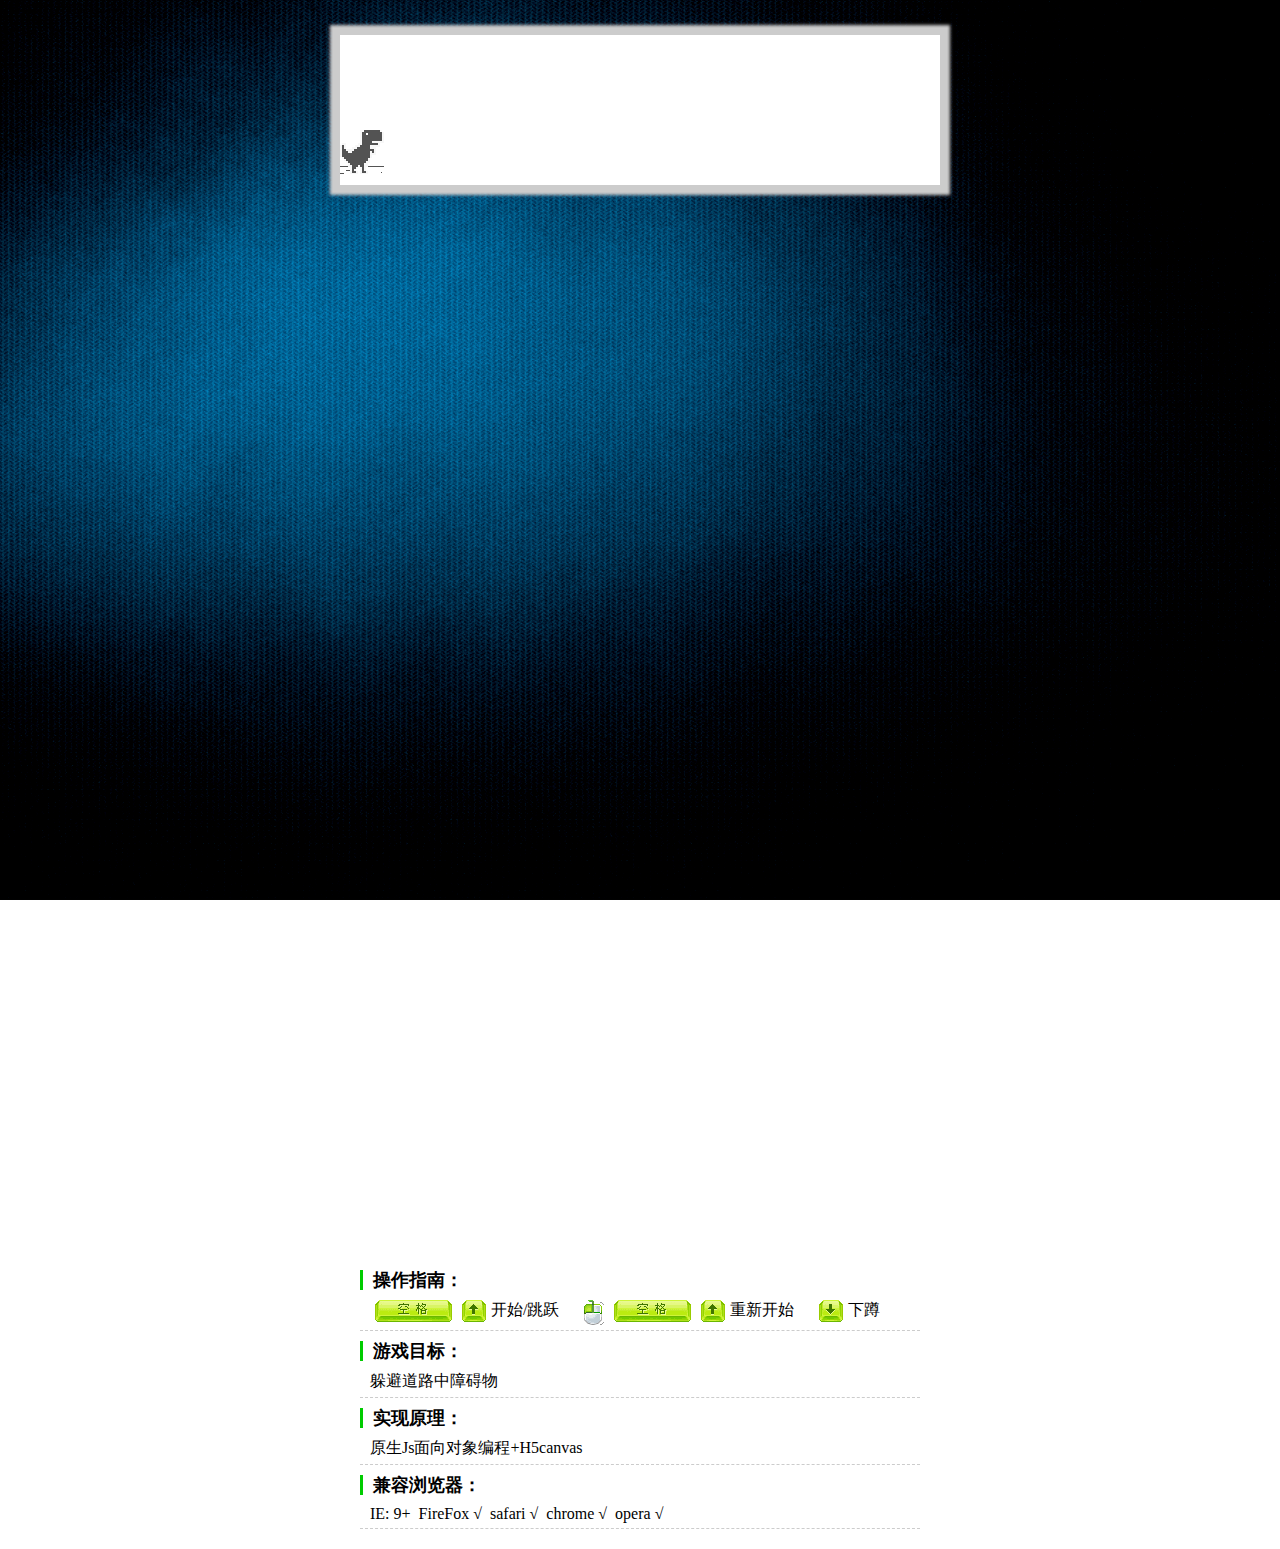
==== eq/dino.html @ d210cef1 "my website" ====
<!--code by  Edward-->
<!DOCTYPE html>
<html> 
<head>
<title>EdwardQ</title>
<meta charset="utf-8" />
<meta name="description" content="网页描述"/>
<meta name="Keywords" content="关键字"/>
<style>
	@keyframes info{
		from{ width:44px; }
		to{ width:600px; }	
	}
	@keyframes test{
		form{ top:1000px; }
		to{ top:0; }	
	}
	*{ margin:0; padding:0; }
	.fl{ float:left; display:inline; }
	.fr{ float:right; display:inline; }
	.clearFix:after{ content:''; display:block; clear:both; }
	html{ width:100%; height:100%; }
	body{ width:100%; height:100%; background:url(../images/bg.png) no-repeat 100% 100%;  font-family:'Microsoft Yahei';  }
	.wrapper{ width:100%; padding-top:30px; }
	.box{ width:600px; height:150px; margin:0 auto; border:5px solid #ccc; background:#fff; box-shadow:0 0 3px 5px #ccc; }
	.contain{ width:44px; height:150px; overflow:hidden; }
	canvas{ background:#fff;}
	
	.introdution{ width:560px; margin:50px auto; padding:20px; background:#fff; border-radius:10px; position:relative; top:1000px; animation:test .8s ease-out .5s both;}
	
	.introdution h2{ font-size:18px; line-height:20px; border-left:3px solid #0C0; margin-top:10px; padding-left:10px; }
	.introdution p{ padding:5px 10px ; font-size:16px; margin-top:5px; border-bottom:1px dashed #ccc; }
	.guide i{ background:url(images/icon_keys.gif) no-repeat; float:left; margin:0px 5px; }
	.guide span{ float:left; display:inline;  margin-right:20px; }
	.guide .click{ width:20px; height:25px; background-position:0 -105px; }
	.guide .spacing{ width:77px; height:22px; background-position:0 -332px; }
	.guide .up{ width:24px; height:22px; background-position:0 -428px; }
	.guide .down{ width:24px; height:22px; background-position:0 -460px;  }
</style>
<script src="../js/dino.js"></script>
</head>
<body>
	<div class="wrapper">
		<div class="box">
        <div class="contain">
            <canvas id="c1" width=600 height=150></canvas>
        </div>
    </div>
    </div>
    <div class="introdution">
    	<h2>操作指南：</h2>
        <p class="guide clearFix">
            <i class="spacing"></i> <i class="up"></i><span>开始/跳跃</span>
        	<i class="click"></i><span> <i class="spacing"></i> <i class="up"></i>重新开始</span>
           	<i class="down"></i><span>下蹲</span>
        </p>
        <h2>游戏目标：</h2>
        <p class="">躲避道路中障碍物</p>
        <h2>实现原理：</h2>
        <p class="">原生Js面向对象编程+H5canvas</p>
        <h2>兼容浏览器：</h2>
        <p class="">
        	IE:	9+&nbsp;
            FireFox	√&nbsp;
            safari	√&nbsp;
            chrome	√&nbsp;
            opera	√
        </p>
    </div>
</body>
</html>
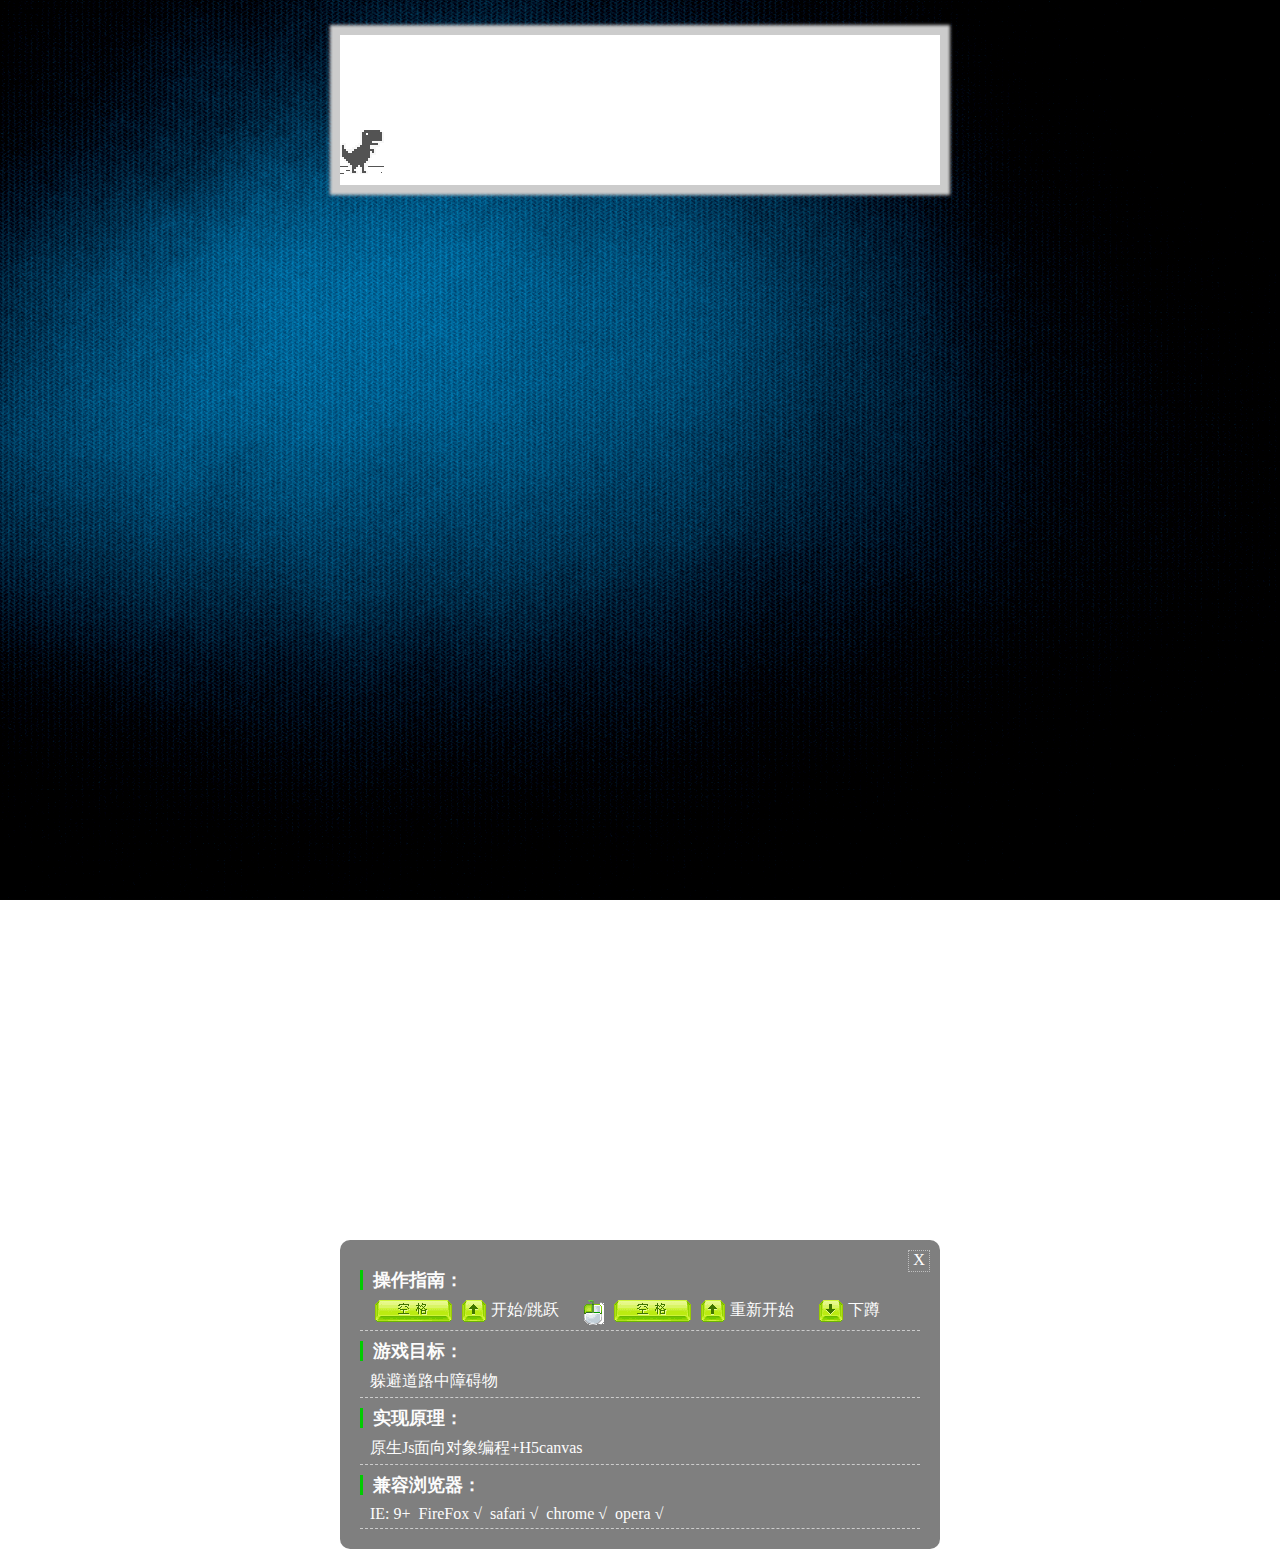
==== commit e710d0e9: "my website" ====
--- a/eq/dino.html
+++ b/eq/dino.html
@@ -20,13 +20,13 @@
 	.fr{ float:right; display:inline; }
 	.clearFix:after{ content:''; display:block; clear:both; }
 	html{ width:100%; height:100%; }
-	body{ width:100%; height:100%; background:url(../images/bg.png) no-repeat 100% 100%;  font-family:'Microsoft Yahei';  }
+	body{ width:100%; height:100%; background:url(../images/bg.png) no-repeat 100% 100%;  font-family:'Microsoft Yahei';  overflow:hidden; }
 	.wrapper{ width:100%; padding-top:30px; }
 	.box{ width:600px; height:150px; margin:0 auto; border:5px solid #ccc; background:#fff; box-shadow:0 0 3px 5px #ccc; }
 	.contain{ width:44px; height:150px; overflow:hidden; }
 	canvas{ background:#fff;}
 	
-	.introdution{ width:560px; margin:50px auto; padding:20px; background:#fff; border-radius:10px; position:relative; top:1000px; animation:test .8s ease-out .5s both;}
+	.introdution{ width:560px; margin:50px auto; padding:20px; background:rgba(0,0,0,.5); color:#fcfcfc; border-radius:10px; position:relative; top:1000px; animation:test .8s ease-out .5s both;}
 	
 	.introdution h2{ font-size:18px; line-height:20px; border-left:3px solid #0C0; margin-top:10px; padding-left:10px; }
 	.introdution p{ padding:5px 10px ; font-size:16px; margin-top:5px; border-bottom:1px dashed #ccc; }
@@ -36,6 +36,7 @@
 	.guide .spacing{ width:77px; height:22px; background-position:0 -332px; }
 	.guide .up{ width:24px; height:22px; background-position:0 -428px; }
 	.guide .down{ width:24px; height:22px; background-position:0 -460px;  }
+	.introdution .close{ position:absolute; top:10px; right:10px; font-size:16px; width:20px; height:20px; text-align:center; text-decoration:none; color:#fff; border:1px dotted rgba(255,255,255,.5); }
 </style>
 <script src="../js/dino.js"></script>
 </head>
@@ -47,7 +48,8 @@
         </div>
     </div>
     </div>
-    <div class="introdution">
+    <div class="introdution" id="introdution">
+    	<a href="javascript:;" class="close" id="close">X</a>
     	<h2>操作指南：</h2>
         <p class="guide clearFix">
             <i class="spacing"></i> <i class="up"></i><span>开始/跳跃</span>
